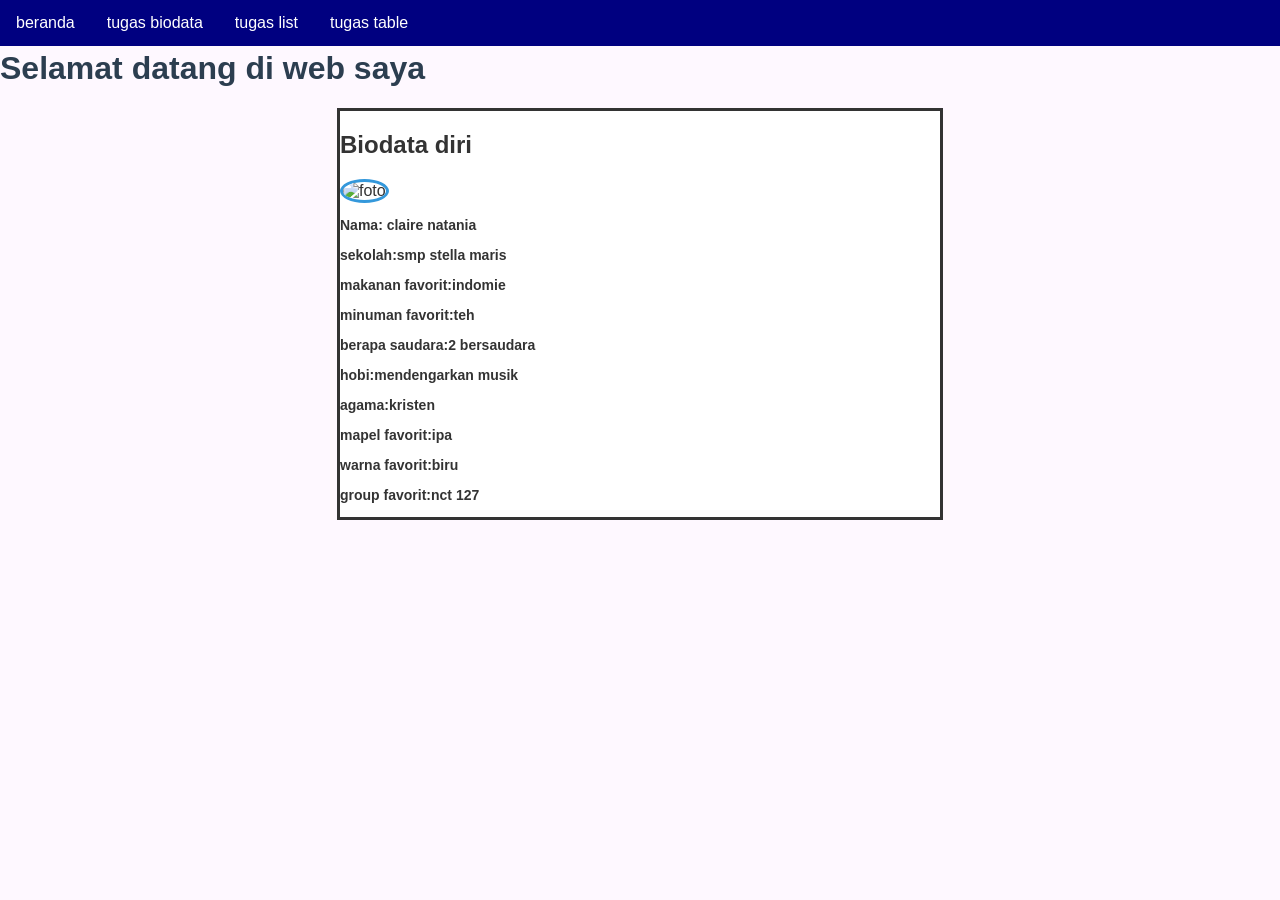
==== biodata.html @ 170ccb1c "ubah html" ====
<!DOCTYPE html>
<html lang="en">
<head>
    <meta charset="UTF-8">
    <meta name="viewport" content="width=device-width, initial-scale=1.0">
    <title>Tugas Claire Biodata diri</title>
    <link rel="stylesheet" href="style.css">
    <link rel="stylesheet" href="biodata.css">
</head>
<body>
    <div class="wadah-utama"></div>
<ul>
    <li><a href="index.html">beranda</a></li>
    <li><a href="biodata.html">tugas biodata</a></li>
    <li><a href="list.html">tugas list</a></li>
    <li><a href="table.html">tugas table</a></li>
</ul>
    <div class="judul">
        <h1>Selamat datang di web saya</h1>
    </div>
    <div class="kartu-biodata">
        <h2>Biodata diri</h2>

        <div class="bungkus-foto">
        <img src="foto.png" alt="foto">


    </div>
    <div class="informasi-diri">
        <p><strong>Nama: claire natania</strong></p>
        <p><strong>sekolah:smp stella maris</strong></p>
        <p><strong>makanan favorit:indomie</strong></p>
        <p><strong>minuman favorit:teh</strong></p>
        <p><strong>berapa saudara:2 bersaudara</strong></p>
        <p><strong>hobi:mendengarkan musik</strong></p>
        <p><strong>agama:kristen</strong></p>
        <p><strong>mapel favorit:ipa</strong></p>
        <p><strong>warna favorit:biru</strong></p>
        <p><strong>group favorit:nct 127</strong></p>
    </div>
    </div>
    
</body>
</html>
---- style.css ----
body{
    margin: 0;
    padding: 0;
}

ul {
    list-style-type: none;
    margin: 0;
    padding: 0;
    overflow: hidden;
    background: navy;
    position: fixed;
    top: 0;
    width: 100%;
}

li {
    float: left;
}

li a {
    display: block;
    color: white;
    text-align: center;
    padding: 14px 16px;
    text-decoration: none;
}

li a:hover{
    background: lime;
    color: black;
}

li a.active{
    background: #3fe1bd;
    color: black;
}

h1{
    margin-top: 50px;
}
---- biodata.css ----
/* Mengatur gaya dasar seluruh halaman web */
body {
    background-color: #fef8ff;
    font-family: Arial, sans-serif;
    color: #333333;
}

/* Mengatur wadah paling luar agar teksnya rata tengah */
.wadah-utama {
    text-align: center;
}

/* Menghias bagian judul */
.judul h1 {
    color: #2c3e50;
}

/* Membuat tampilan kotak Biodata seperti kartu */
.kartu-biodata {
    background-color: white;
    width: 90%;
    max-width: 600px;
    margin: auto;
    border-style: solid;
}

/* Menghias foto profil agar bentuknya lingkaran dan kekinian */
.bungkus-foto img {
    width: 120px;
    height: 120px;
    border-style: solid;
    border-color: #3498db;
    border-radius: 50%;
}

/* Mengatur teks Biodata agar rapi dan rata kiri */
.informasi-diri {
    text-align: left;
    font-size: 14px;
}
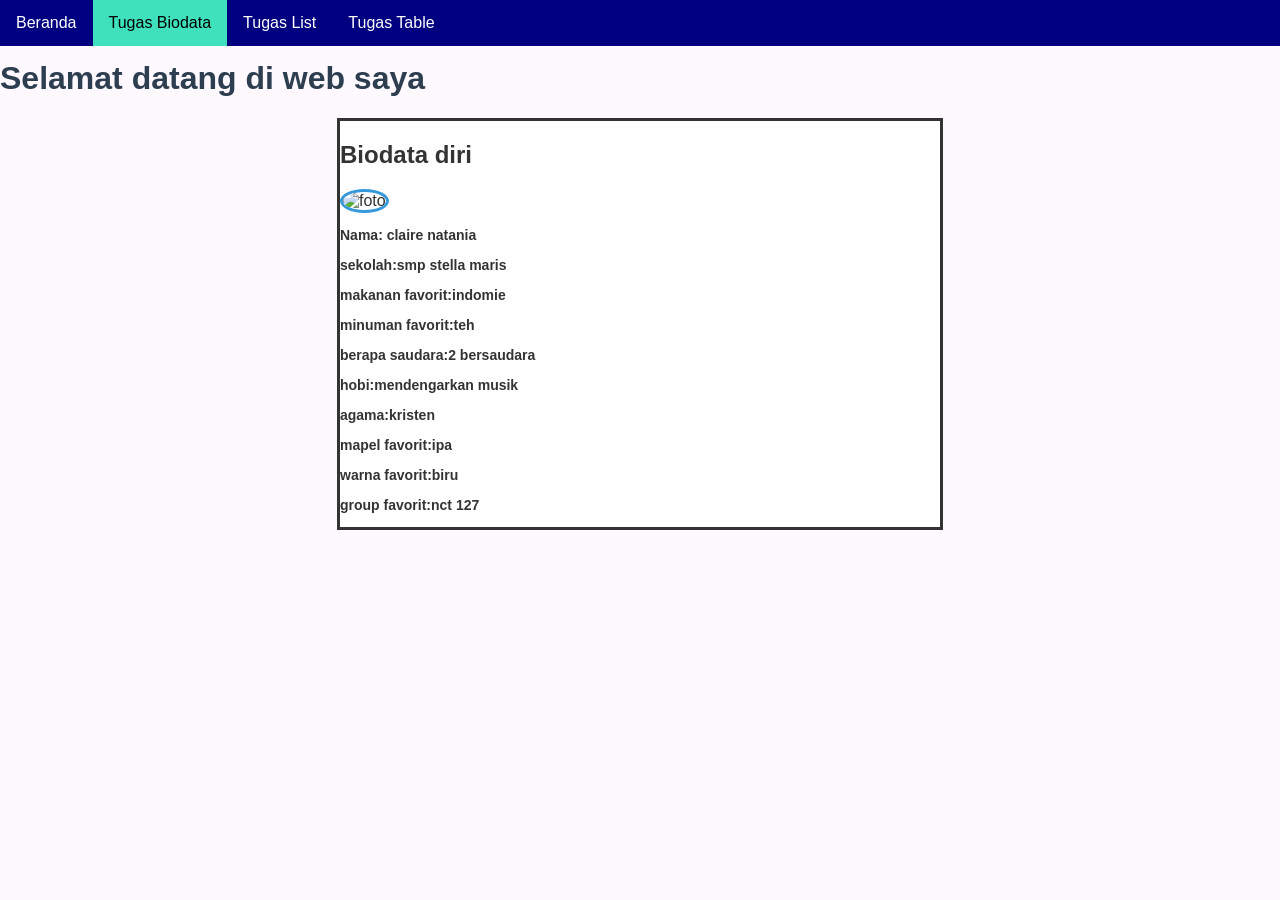
==== commit 6eeb775a: "buat file index dan style" ====
--- a/biodata.html
+++ b/biodata.html
@@ -10,10 +10,15 @@
 <body>
     <div class="wadah-utama"></div>
 <ul>
-    <li><a href="index.html">beranda</a></li>
-    <li><a href="biodata.html">tugas biodata</a></li>
-    <li><a href="list.html">tugas list</a></li>
-    <li><a href="table.html">tugas table</a></li>
+    <nav class="navbar">
+        <ul>
+            <li><a href="index.html">Beranda</a></li>
+            <li><a href="biodata.html" class="active">Tugas Biodata</a></li>
+            <li><a href="list.html">Tugas List</a></li>
+            <li><a href="table.html">Tugas Table</a></li>
+        </ul>
+    </nav>
+
 </ul>
     <div class="judul">
         <h1>Selamat datang di web saya</h1>
--- a/style.css
+++ b/style.css
@@ -1,41 +1,39 @@
 body{
     margin: 0;
     padding: 0;
+    font-family: Arial, sans-serif;
 }
 
-ul {
+nav.navbar ul {
     list-style-type: none;
     margin: 0;
     padding: 0;
-    overflow: hidden;
     background: navy;
     position: fixed;
     top: 0;
+    left: 0;
     width: 100%;
+    display: flex;
+    z-index: 1000;
 }
 
-li {
-    float: left;
-}
-
-li a {
+nav.navbar li a {
     display: block;
     color: white;
-    text-align: center;
     padding: 14px 16px;
     text-decoration: none;
 }
 
-li a:hover{
+nav.navbar li a:hover {
     background: lime;
     color: black;
 }
 
-li a.active{
+nav.navbar li a.active {
     background: #3fe1bd;
     color: black;
 }
 
-h1{
-    margin-top: 50px;
+.wadah-utama {
+    margin-top: 60px;
 }
